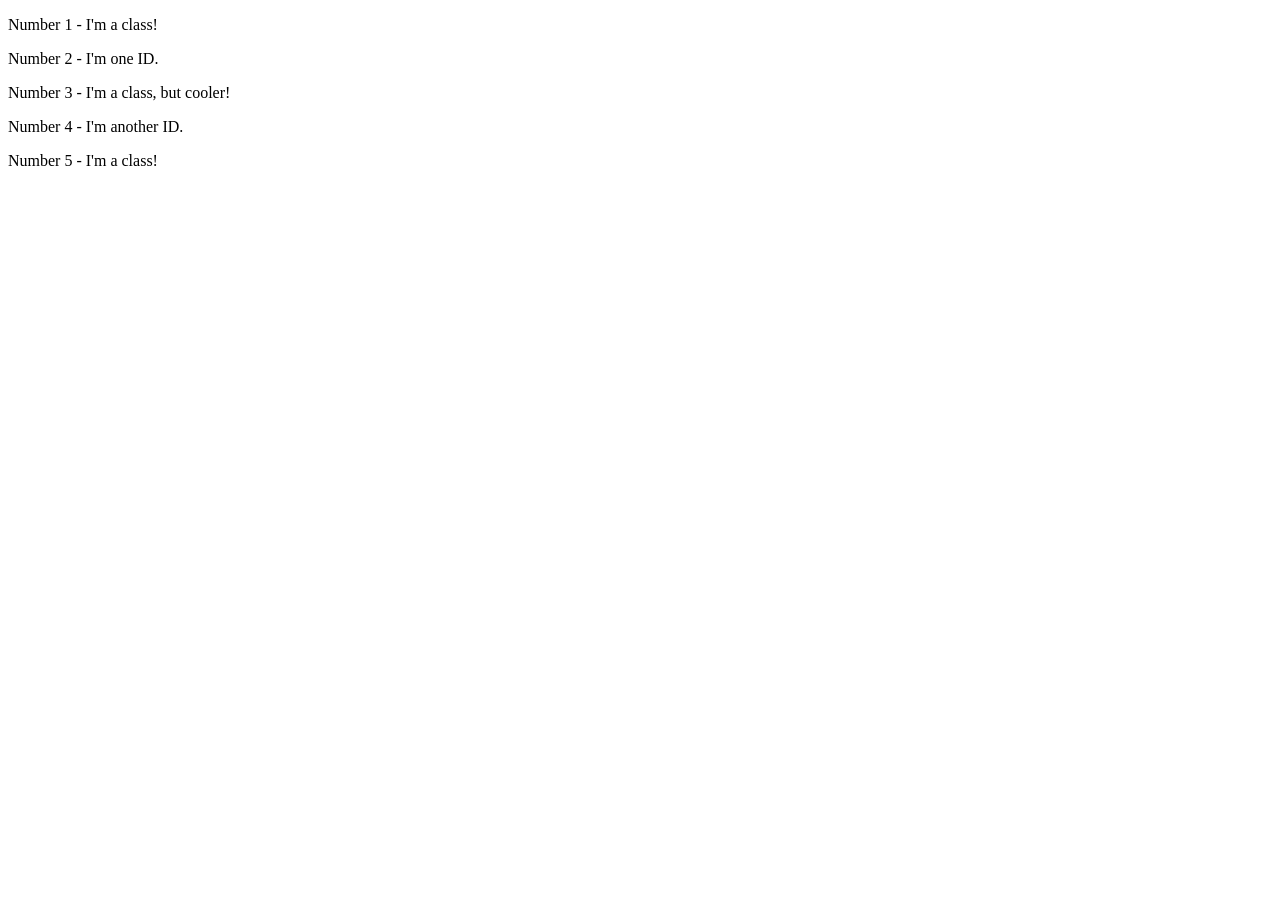
==== foundations/intro-to-css/02-class-id-selectors/index.html @ ec2c26ee "Added class and id attribute to the elements" ====
<!DOCTYPE html>
<html lang="en">
  <head>
    <meta charset="UTF-8">
    <meta http-equiv="X-UA-Compatible" content="IE=edge">
    <meta name="viewport" content="width=device-width, initial-scale=1.0">
    <title>Class and ID Selectors</title>
    <link rel="stylesheet" href="style.css">
  </head>
  <body>
    <p class="odd-number share">Number 1 - I'm a class!</p>
    <div id="first-unique">Number 2 - I'm one ID.</div>
    <p class="odd-number">Number 3 - I'm a class, but cooler!</p>
    <div id="sec-unique">Number 4 - I'm another ID.</div>
    <p class="odd-number share">Number 5 - I'm a class!</p>
  </body>
</html>
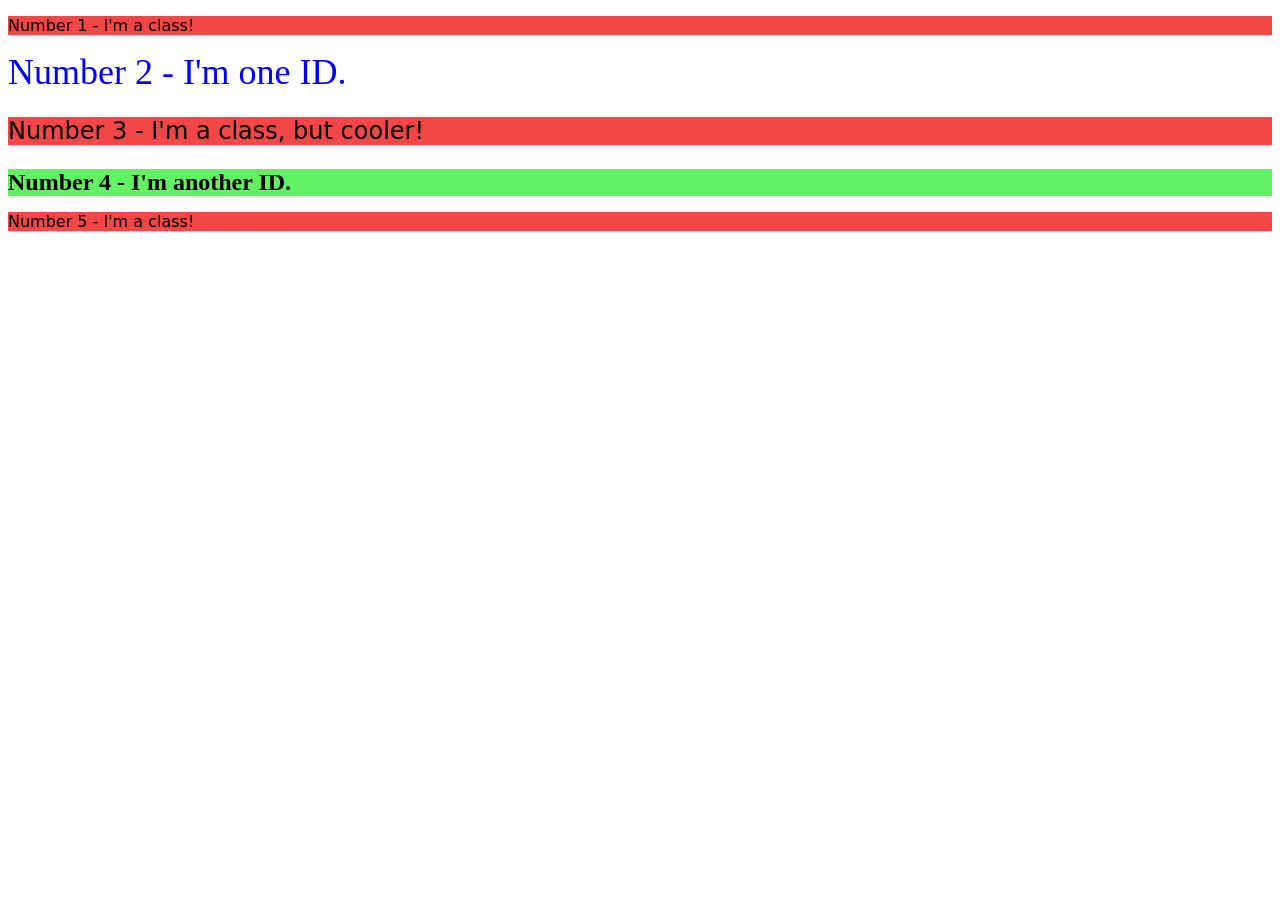
==== commit cb2ac0aa: "Eddited the class attributes of the odd numbered elements, and made a change to the font size" ====
--- a/foundations/intro-to-css/02-class-id-selectors/index.html
+++ b/foundations/intro-to-css/02-class-id-selectors/index.html
@@ -8,10 +8,10 @@
     <link rel="stylesheet" href="style.css">
   </head>
   <body>
-    <p class="odd-number share">Number 1 - I'm a class!</p>
+    <p class="odd-number ">Number 1 - I'm a class!</p>
     <div id="first-unique">Number 2 - I'm one ID.</div>
-    <p class="odd-number">Number 3 - I'm a class, but cooler!</p>
+    <p class="odd-number loner">Number 3 - I'm a class, but cooler!</p>
     <div id="sec-unique">Number 4 - I'm another ID.</div>
-    <p class="odd-number share">Number 5 - I'm a class!</p>
+    <p class="odd-number ">Number 5 - I'm a class!</p>
   </body>
 </html>
--- a/foundations/intro-to-css/02-class-id-selectors/style.css
+++ b/foundations/intro-to-css/02-class-id-selectors/style.css
@@ -0,0 +1,19 @@
+/* Add CSS Styling */
+.odd-number {
+    background-color: #f14747;
+    font-family: 'Verdana', 'DejaVu Sans', sans-serif;
+    
+}
+#first-unique {
+    color: #0000ff;
+    font-size: 36px;
+}
+#sec-unique{
+    background-color: #64f164;
+    font-size: 24px;
+    font-weight: bold;
+}
+
+.loner {
+   font-size: 24px;
+}
